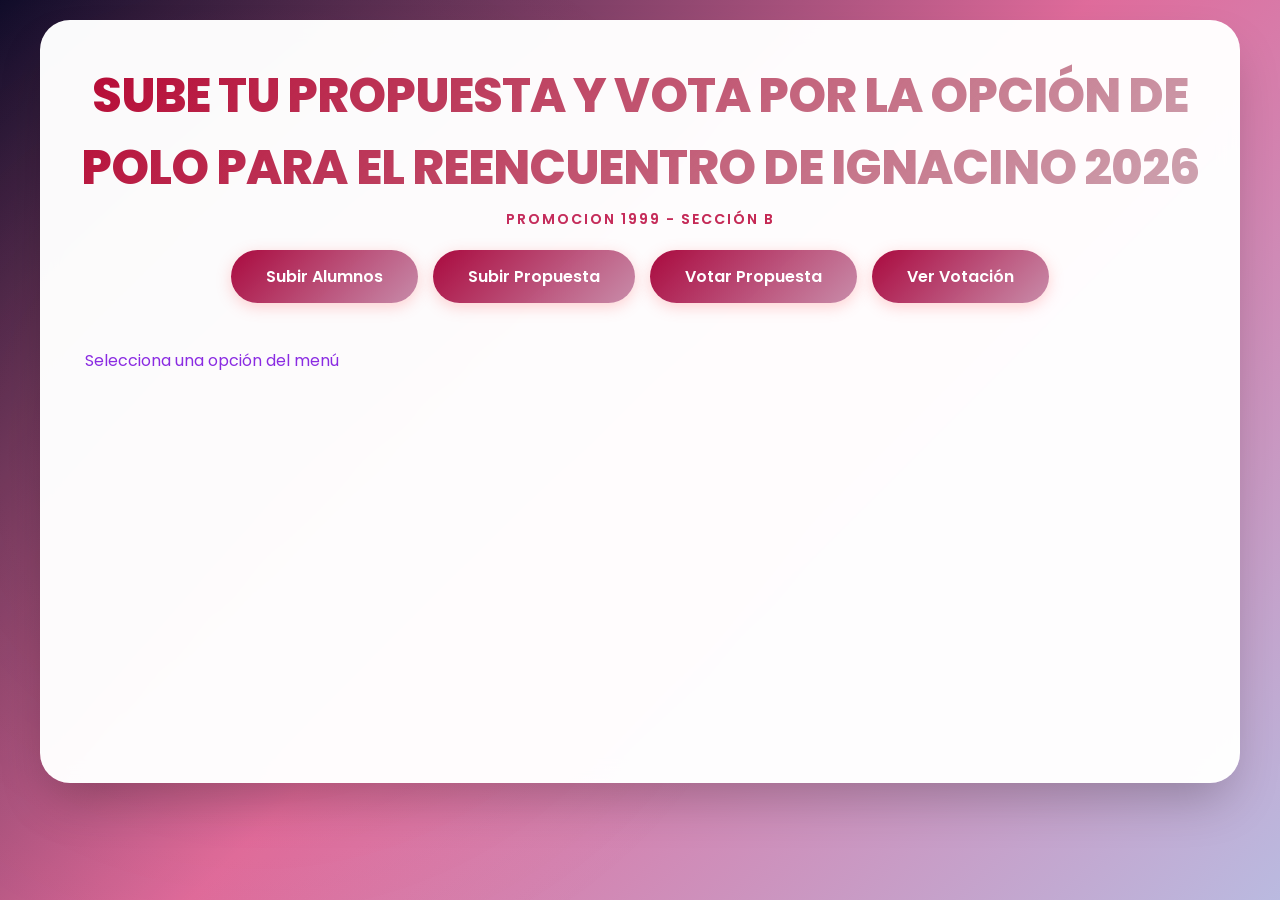
==== index.html @ b75fab45 "Add files via upload" ====
<!DOCTYPE html>
<html lang="es">
<head>
    <meta charset="UTF-8">
    <meta name="viewport" content="width=device-width, initial-scale=1.0">
    <title>CN IV PROMO 1999-SECCION B</title>
    <link rel="stylesheet" href="css/styles.css">
</head>
<body>
    <div class="container">
        <h1>SUBE TU PROPUESTA Y VOTA POR LA OPCIÓN DE POLO PARA EL REENCUENTRO DE IGNACINO 2026</h1>
        <div class="menu">
            <button id="btnSubirAlumnos" class="menu-btn">Subir Alumnos</button>
            <button id="btnSubirPropuesta" class="menu-btn">Subir Propuesta</button>
            <button id="btnVotarPropuesta" class="menu-btn">Votar Propuesta</button>
            <button id="btnVerVotacion" class="menu-btn">Ver Votación</button>
        </div>
        <div id="content" class="content">
            <p>Selecciona una opción del menú</p>
        </div>
    </div>
    <script type="module" src="js/main.js"></script>
</body>
</html>
---- css/styles.css ----
@import url('https://fonts.googleapis.com/css2?family=Poppins:wght@300;400;600;700;800&display=swap');

* {
    margin: 0;
    padding: 0;
    box-sizing: border-box;
}

body {
    font-family: 'Poppins', sans-serif;
    background: linear-gradient(135deg, #0f0c29 0%, #df6b9b 50%, #babae0 100%);
    min-height: 100vh;
    padding: 20px;
    position: relative;
}

body::before {
    content: '';
    position: fixed;
    top: 0;
    left: 0;
    right: 0;
    bottom: 0;
    background: radial-gradient(circle at 20% 50%, rgba(255, 107, 107, 0.1) 0%, transparent 50%);
    pointer-events: none;
}

.container {
    max-width: 1200px;
    margin: 0 auto;
    background: rgba(255, 255, 255, 0.98);
    border-radius: 30px;
    box-shadow: 0 25px 50px -12px rgba(0, 0, 0, 0.25);
    overflow: hidden;
    padding: 40px;
    backdrop-filter: blur(10px);
    position: relative;
    z-index: 1;
}

h1 {
    background: linear-gradient(135deg, #b60934 0%, #75112f5b 100%);
    -webkit-background-clip: text;
    background-clip: text;
    color: transparent;
    text-align: center;
    margin-bottom: 20px;
    font-size: 3em;
    font-weight: 800;
    letter-spacing: -0.02em;
}

h2 {
    color: #aa0a3f;
}

/* Badge "SUGAR IS LIVE" */
h1::after {
    content: 'PROMOCION 1999 - SECCIÓN B';
    display: block;
    font-size: 14px;
    background: linear-gradient(135deg, #d3159344, #c40a32);
    -webkit-background-clip: text;
    background-clip: text;
    color: transparent;
    letter-spacing: 2px;
    margin-top: 5px;
    font-weight: 600;
}

.menu {
    display: flex;
    gap: 15px;
    justify-content: center;
    margin-bottom: 40px;
    flex-wrap: wrap;
}

.menu-btn {
    background: linear-gradient(135deg, #aa0a3f 0%, #8d114f79 100%);
    color: white;
    border: none;
    padding: 14px 35px;
    font-family: 'Poppins', sans-serif;
    font-size: 16px;
    font-weight: 600;
    border-radius: 50px;
    cursor: pointer;
    transition: all 0.3s ease;
    box-shadow: 0 4px 15px rgba(255, 107, 107, 0.3);
}

.menu-btn:hover {
    transform: translateY(-3px);
    box-shadow: 0 8px 25px rgba(255, 107, 107, 0.4);
}

.menu-btn:active {
    transform: translateY(0);
}

.content {
    padding: 5px;
    min-height: 400px;
}

.content p {
    color: blueviolet;
}

.form-group {
    margin-bottom: 25px;
}

label {
    display: block;
    margin-bottom: 10px;
    color: #707086;
    font-weight: 600;
    font-size: 14px;
    text-transform: uppercase;
    letter-spacing: 1px;
}

input[type="text"],
input[type="email"],
input[type="password"] {
    width: 100%;
    padding: 14px 10px;
    border: 2px solid #e0e0e0;
    border-radius: 25px;
    font-size: 15px;
    font-family: 'Poppins', sans-serif;
    transition: all 0.3s ease;
    background: white;
    color: #1565c0;
}

input[type="text"]:focus,
input[type="email"]:focus,
input[type="password"]:focus {
    outline: none;
    border-color: #FF6B6B;
    box-shadow: 0 0 0 3px rgba(255, 107, 107, 0.1);
}

input[type="file"] {
    width: 100%;
    padding: 12px;
    border: 2px dashed #FF8E53;
    border-radius: 16px;
    background: #fff8f0;
    cursor: pointer;
    font-family: 'Poppins', sans-serif;
}

button {
    background: linear-gradient(135deg, #bd1950 0%, #8d8482 100%);
    color: white;
    border: none;
    padding: 14px 28px;
    border-radius: 50px;
    cursor: pointer;
    font-size: 14px;
    font-weight: 600;
    transition: all 0.3s ease;
    font-family: 'Poppins', sans-serif;
    box-shadow: 0 4px 15px rgba(99, 95, 95, 0.3);
}

button:hover {
    transform: translateY(-2px);
    box-shadow: 0 6px 20px rgba(255, 107, 107, 0.4);
}

button:active {
    transform: translateY(0);
}

.propuesta-card {
    background: linear-gradient(135deg, #ffffff 0%, #faf9ff 100%);
    border-radius: 24px;
    padding: 25px;
    margin-bottom: 25px;
    border: 1px solid rgba(255, 107, 107, 0.2);
    box-shadow: 0 10px 30px rgba(0, 0, 0, 0.05);
    transition: transform 0.3s ease, box-shadow 0.3s ease;
}

.propuesta-card:hover {
    transform: translateY(-5px);
    box-shadow: 0 20px 40px rgba(0, 0, 0, 0.1);
}

.propuesta-card h3 {
    background: linear-gradient(135deg, #FF6B6B, #FF8E53);
    -webkit-background-clip: text;
    background-clip: text;
    color: transparent;
    margin-bottom: 20px;
    font-size: 1.5em;
    font-weight: 700;
}

.images-container {
    display: flex;
    flex-direction: row;
    gap: 20px;
    margin: 20px 0;
    flex-wrap: wrap;
}

.images-container img {
    max-width: 220px;
    max-height: 220px;
    border-radius: 20px;
    object-fit: cover;
    box-shadow: 0 8px 20px rgba(0, 0, 0, 0.1);
    transition: transform 0.3s ease;
}

.images-container img:hover {
    transform: scale(1.05);
}

.radio-group {
    margin-top: 20px;
    padding: 15px;
    background: #fff8f0;
    border-radius: 16px;
}

.radio-group label {
    display: inline-flex;
    align-items: center;
    margin-left: 10px;
    margin-right: 20px;
    font-weight: 500;
    text-transform: none;
    letter-spacing: normal;
    cursor: pointer;
}

.radio-group input {
    width: 20px;
    height: 20px;
    accent-color: #FF6B6B;
    cursor: pointer;
}

.resultado-voto {
    margin-top: 20px;
    padding: 15px;
    background: linear-gradient(135deg, #fff8f0, #fff0e6);
    border-radius: 16px;
    color: #691a32;
    font-weight: 600;
}

.barra-votos {
    background: #f0f0f0;
    border-radius: 50px;
    overflow: hidden;
    margin-top: 12px;
}

.barra-porcentaje {
    background: linear-gradient(90deg, #ffffff, #d4d2cf, #df9595);
    color: rgb(31, 35, 41);
    font-weight: 700;
    padding: 10px;
    text-align: right;
    transition: width 0.6s cubic-bezier(0.4, 0, 0.2, 1);
    border-radius: 50px;
    font-weight: 600;
    font-size: 20px;
}

.mensaje {
    padding: 18px;
    border-radius: 16px;
    margin-bottom: 20px;
    font-weight: 500;
}

.mensaje-error {
    background: linear-gradient(135deg, #ffebee, #ffcdd2);
    color: #c62828;
    border-left: 4px solid #c62828;
}

.mensaje-exito {
    background: linear-gradient(135deg, #e8f5e9, #c8e6c9);
    color: #2e7d32;
    border-left: 4px solid #2e7d32;
}

.mensaje-info {
    background: linear-gradient(135deg, #e3f2fd, #bbdef5);
    color: #1565c0;
    border-left: 4px solid #1565c0;
}

.upload-section {
    margin-top: 25px;
    padding: 25px;
    background: linear-gradient(135deg, #faf9ff, #f0ecff);
    border-radius: 24px;
    border: 1px solid rgba(255, 107, 107, 0.2);
}

.loading {
    text-align: center;
    padding: 40px;
    color: #FF6B6B;
    font-weight: 600;
}

.loading::after {
    content: '...';
    animation: dots 1.5s steps(4, end) infinite;
}

@keyframes dots {

    0%,
    20% {
        content: '.';
    }

    40% {
        content: '..';
    }

    60%,
    100% {
        content: '...';
    }
}

/* Total votos card */
.total-votos {
    background: linear-gradient(135deg, #910936, #FF8E53);
    color: rgb(117, 20, 57);
    padding: 20px;
    border-radius: 20px;
    text-align: center;
    font-weight: 700;
    font-size: 1.2em;
    margin-top: 30px;
    box-shadow: 0 10px 30px rgba(255, 107, 107, 0.3);
}

/* Responsive */
@media (max-width: 768px) {
    .container {
        padding: 10px;
    }

    h1 {
        font-size: 2em;
    }

    .menu-btn {
        padding: 10px 20px;
        font-size: 14px;
    }

    .images-container {
        flex-direction: column;
        align-items: center;
    }

    .images-container img {
        max-width: 100%;
        max-height: 250px;
    }

    .propuesta-card {
        padding: 18px;
    }
}

/* Animación de entrada */
@keyframes fadeInUp {
    from {
        opacity: 0;
        transform: translateY(30px);
    }

    to {
        opacity: 1;
        transform: translateY(0);
    }
}

.propuesta-card {
    animation: fadeInUp 0.5s ease forwards;
}

.propuesta-card:nth-child(1) {
    animation-delay: 0.1s;
}

.propuesta-card:nth-child(2) {
    animation-delay: 0.2s;
}

.propuesta-card:nth-child(3) {
    animation-delay: 0.3s;
}
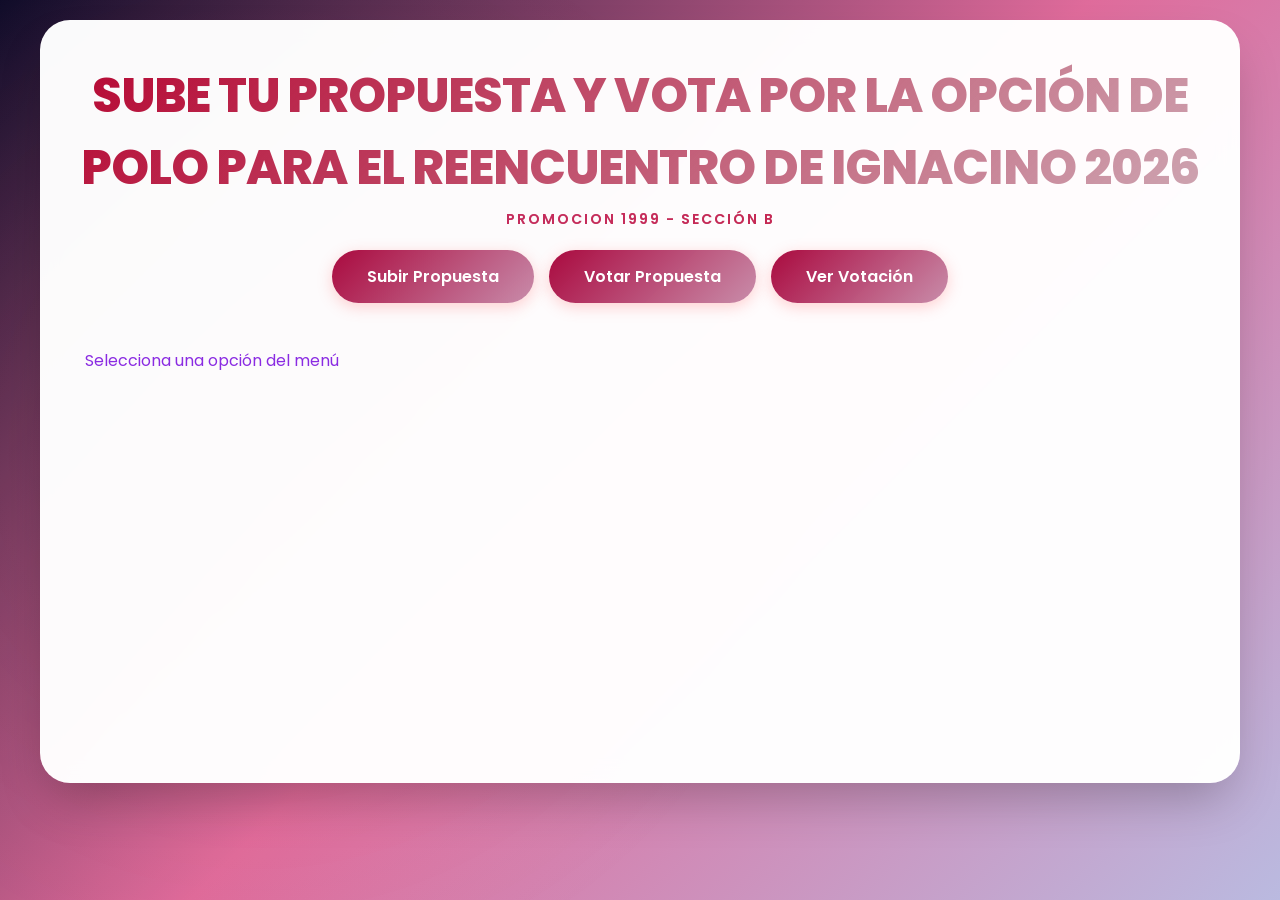
==== commit 2b673ef3: "Update index.html" ====
--- a/index.html
+++ b/index.html
@@ -10,7 +10,6 @@
     <div class="container">
         <h1>SUBE TU PROPUESTA Y VOTA POR LA OPCIÓN DE POLO PARA EL REENCUENTRO DE IGNACINO 2026</h1>
         <div class="menu">
-            <button id="btnSubirAlumnos" class="menu-btn">Subir Alumnos</button>
             <button id="btnSubirPropuesta" class="menu-btn">Subir Propuesta</button>
             <button id="btnVotarPropuesta" class="menu-btn">Votar Propuesta</button>
             <button id="btnVerVotacion" class="menu-btn">Ver Votación</button>
@@ -21,4 +20,4 @@
     </div>
     <script type="module" src="js/main.js"></script>
 </body>
-</html>+</html>
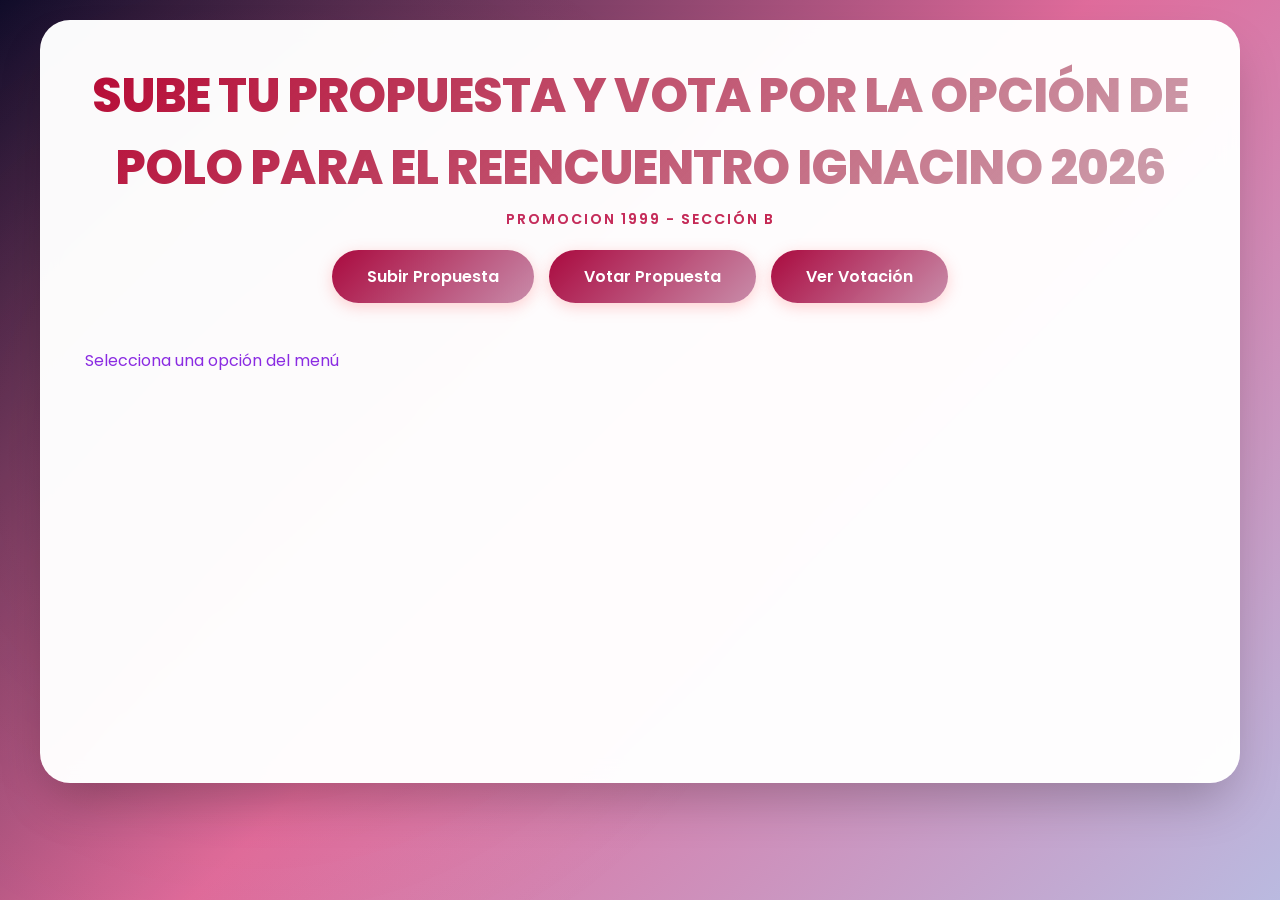
==== commit 051df90c: "Update index.html" ====
--- a/index.html
+++ b/index.html
@@ -8,7 +8,7 @@
 </head>
 <body>
     <div class="container">
-        <h1>SUBE TU PROPUESTA Y VOTA POR LA OPCIÓN DE POLO PARA EL REENCUENTRO DE IGNACINO 2026</h1>
+        <h1>SUBE TU PROPUESTA Y VOTA POR LA OPCIÓN DE POLO PARA EL REENCUENTRO IGNACINO 2026</h1>
         <div class="menu">
             <button id="btnSubirPropuesta" class="menu-btn">Subir Propuesta</button>
             <button id="btnVotarPropuesta" class="menu-btn">Votar Propuesta</button>
